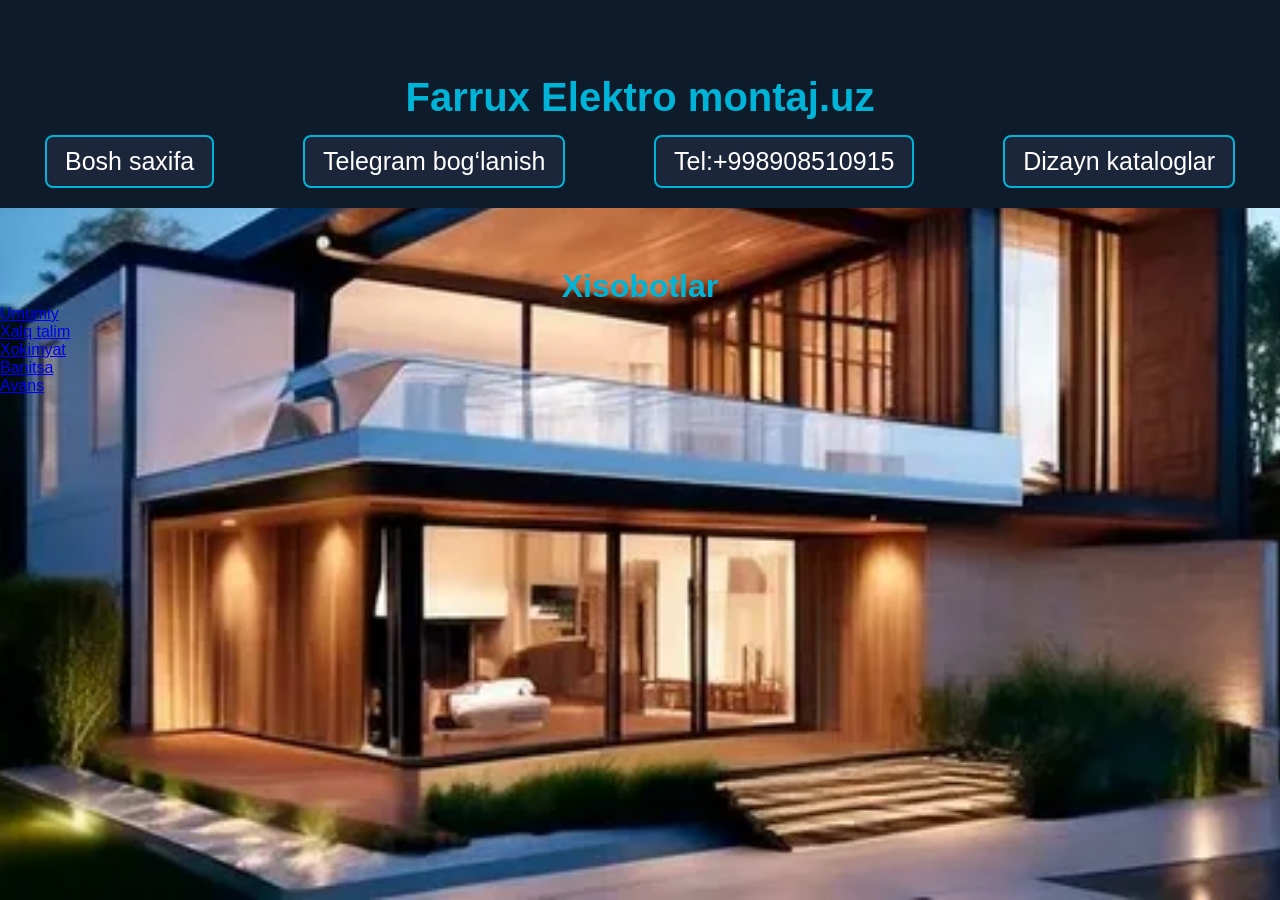
==== index2.html @ 51eafcd9 "Add files via upload" ====
<!doctype html>
<html lang="en">
  <head>
    <meta charset="UTF-8" />
    <meta name="viewport" content="width=device-width, initial-scale=1.0" />
    <title>Bosh_saxifa</title>
    <link rel="stylesheet" href="./style.css" />
  </head>
  <body>
    <header>
      <div class="dd1">
        <h1>Farrux Elektro montaj.uz</h1>
      </div>

      <div class="he1">
        <a href="./index.html">Bosh saxifa </a>
      </div>

      <div class="he1">
        <a href="https://t.me/Muhammad20220301">Telegram bog‘lanish</a>
      </div>

      <div class="he1">
        <a href="./index.html">Tel:+998908510915</a>
      </div>

      <div class="he1">
        <a href="./index.html">Dizayn kataloglar</a>
      </div>
    </header>

    <div class="se">
      <div class="wrap">
        <section class="hero" aria-labelledby="title">
          <h1 id="title">Xisobotlar</h1>

          <div class="hem">
            <a
              href="https://docs.google.com/spreadsheets/d/1APaBLHSOq3WcAI-P96x7J7SB_e6QDaS63UVJ3f_1ZmE/edit?usp=sharing"
              >Umumiy</a
            >
          </div>

          <div class="hem">
            <a href="https://docs.google.com/spreadsheets/d/1APaBLHSOq3WcAI-P96x7J7SB_e6QDaS63UVJ3f_1ZmE/edit?usp=sharing">Xalq talim</a>
          </div>

          <div class="hem">
            <a href="https://docs.google.com/spreadsheets/d/1APaBLHSOq3WcAI-P96x7J7SB_e6QDaS63UVJ3f_1ZmE/edit?usp=sharing">Xokimyat</a>
          </div>

          <div class="hem">
            <a href="https://docs.google.com/spreadsheets/d/1APaBLHSOq3WcAI-P96x7J7SB_e6QDaS63UVJ3f_1ZmE/edit?usp=sharing">Banitsa</a>
          </div>
          <div class="hem">
            <a href="https://docs.google.com/spreadsheets/d/1APaBLHSOq3WcAI-P96x7J7SB_e6QDaS63UVJ3f_1ZmE/edit?usp=sharing">Avans</a>
          </div>
        </section>
      </div>
    </div>
  </body>
</html>
---- style.css ----
* {
    margin: 0;
    padding: 0;
    box-sizing: border-box;
    font-family: Arial, sans-serif;
}

body {
    background-image: url(./i.webp);
    background-size: cover; /* ekran to‘liq yopadi */
    background-position: center; /* markazda turadi */
    background-repeat: no-repeat; /* takrorlanmaydi */
    background-attachment: fixed; /* scroll effekti */    
}

/* HEADER */
header {
    background: #0d1b2a;
    color: white;
    display: flex;
    flex-wrap: wrap;
    align-items: center;
    justify-content: space-between;
    padding: 15px 40px;
}

/* LOGO */
.dd1 {
    flex: 1 1 100%;
    text-align: center;
    margin-bottom: 10px;
}

.dd1 h1 {
    font-size: 40px;
    color: #00b4d8;
}

/* MENU ITEMS */
.he1 {
    display: flex;
    justify-content: center;
    align-items: center;
    margin: 5px;
}

/* LINKS (BUTTON STYLE) */
.he1 a {
    text-decoration: none;
    color: white;
    font-size: 25px;
    padding: 10px 18px;
    border-radius: 8px;
    border: 2px solid #00b4d8;
    background: #1b263b;
    transition: 0.3s;
    white-space: nowrap;
}

/* HOVER EFFECT */
.he1 a:hover {
    background: #00b4d8;
    color: black;
    transform: scale(1.05);
}

/* MAIN TEXT */
div h1 {
    text-align: center;
    margin-top: 60px;
    font-size: 32px;
    color: #00b4d8;
}

/* 📱 MOBILE STYLE */
@media (max-width: 768px) {
    header {
        flex-direction: column;
        padding: 20px;
    }

    .dd1 h1 {
        font-size: 20px;
    }

    .he1 {
        width: 100%;
    }

    .he1 a {
        width: 100%;
        text-align: center;
        font-size: 15px;
        margin: 4px 0;
    }
}
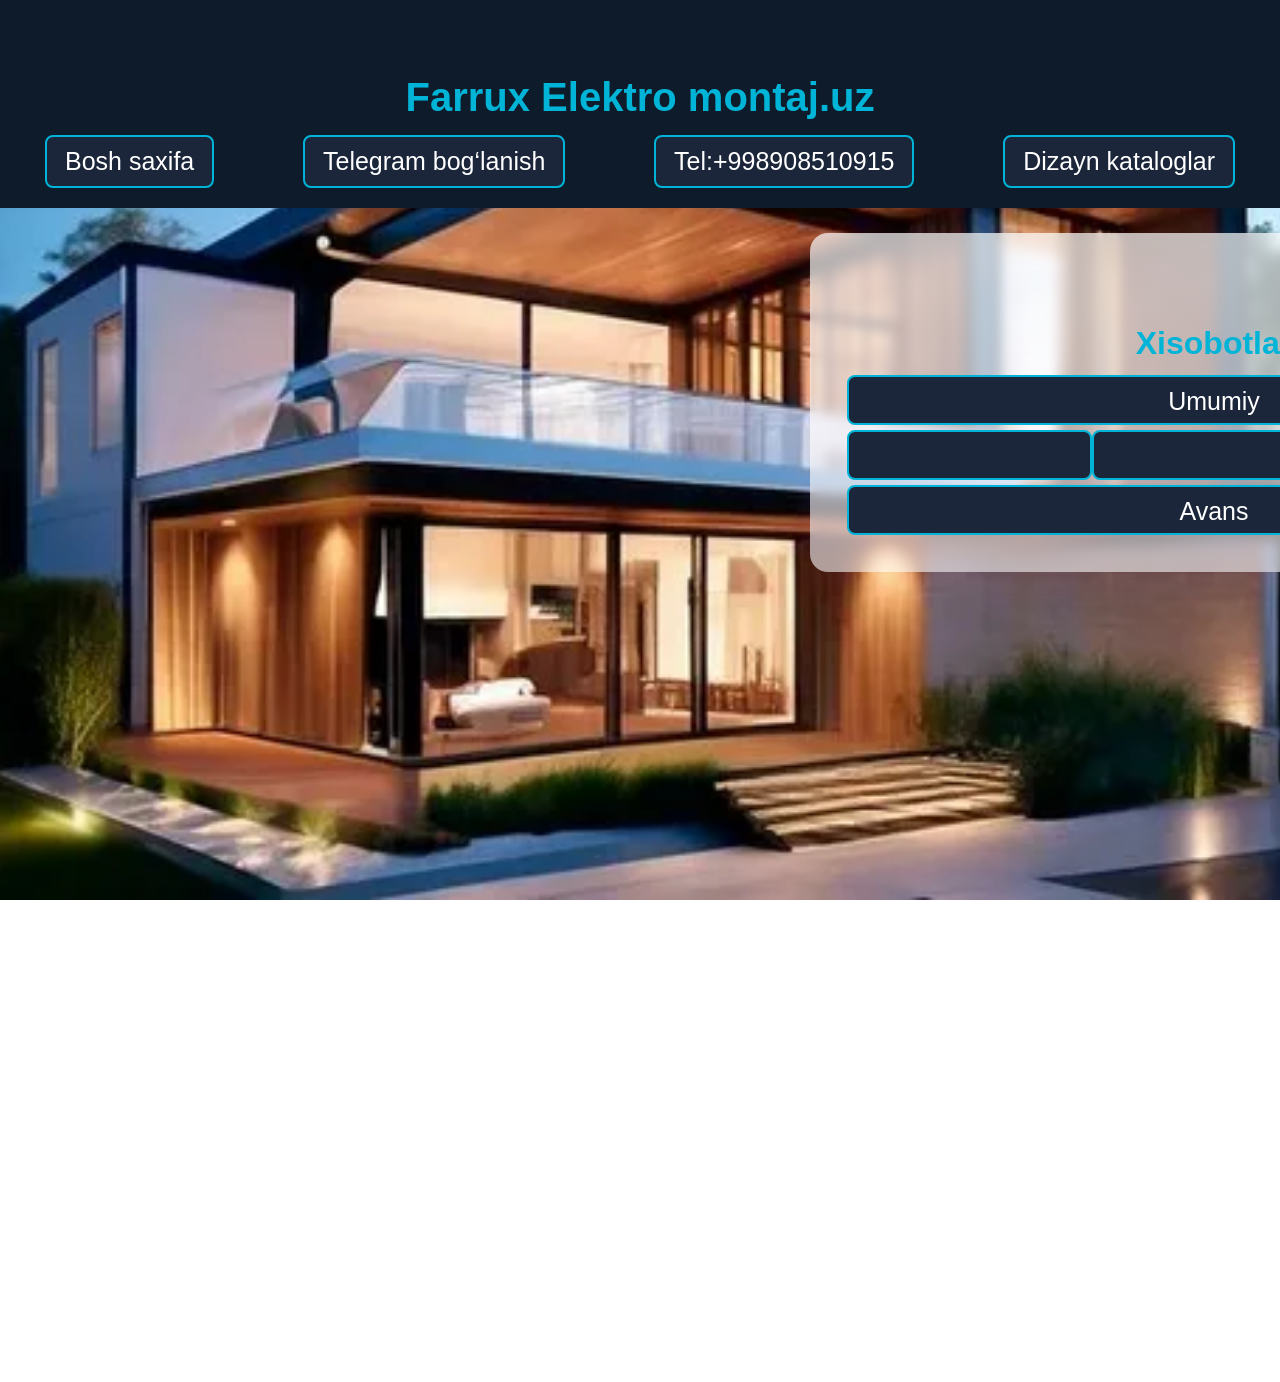
==== commit 27266aeb: "Update index2.html" ====
--- a/index2.html
+++ b/index2.html
@@ -36,24 +36,24 @@
 
           <div class="hem">
             <a
-              href="https://docs.google.com/spreadsheets/d/1APaBLHSOq3WcAI-P96x7J7SB_e6QDaS63UVJ3f_1ZmE/edit?usp=sharing"
+              href="https://docs.google.com/spreadsheets/d/18IXia78NEAWWJlWU5zuR8hV7LwpRVdbt2hO3IUFwIcs/edit?usp=sharing"
               >Umumiy</a
             >
           </div>
 
           <div class="hem">
-            <a href="https://docs.google.com/spreadsheets/d/1APaBLHSOq3WcAI-P96x7J7SB_e6QDaS63UVJ3f_1ZmE/edit?usp=sharing">Xalq talim</a>
+            <a href="https://docs.google.com/spreadsheets/d/18IXia78NEAWWJlWU5zuR8hV7LwpRVdbt2hO3IUFwIcs/edit?usp=sharing</a>
           </div>
 
           <div class="hem">
-            <a href="https://docs.google.com/spreadsheets/d/1APaBLHSOq3WcAI-P96x7J7SB_e6QDaS63UVJ3f_1ZmE/edit?usp=sharing">Xokimyat</a>
+            <a href="https://docs.google.com/spreadsheets/d/18IXia78NEAWWJlWU5zuR8hV7LwpRVdbt2hO3IUFwIcs/edit?usp=sharing</a>
           </div>
 
           <div class="hem">
-            <a href="https://docs.google.com/spreadsheets/d/1APaBLHSOq3WcAI-P96x7J7SB_e6QDaS63UVJ3f_1ZmE/edit?usp=sharing">Banitsa</a>
+            <a href="https://docs.google.com/spreadsheets/d/18IXia78NEAWWJlWU5zuR8hV7LwpRVdbt2hO3IUFwIcs/edit?usp=sharing">Banitsa</a>
           </div>
           <div class="hem">
-            <a href="https://docs.google.com/spreadsheets/d/1APaBLHSOq3WcAI-P96x7J7SB_e6QDaS63UVJ3f_1ZmE/edit?usp=sharing">Avans</a>
+            <a href="https://docs.google.com/spreadsheets/d/18IXia78NEAWWJlWU5zuR8hV7LwpRVdbt2hO3IUFwIcs/edit?usp=sharing">Avans</a>
           </div>
         </section>
       </div>
--- a/style.css
+++ b/style.css
@@ -1,96 +1,208 @@
 * {
-    margin: 0;
-    padding: 0;
-    box-sizing: border-box;
-    font-family: Arial, sans-serif;
+  margin: 0;
+  padding: 0;
+  box-sizing: border-box;
+  font-family: Arial, sans-serif;
 }
 
 body {
-    background-image: url(./i.webp);
-    background-size: cover; /* ekran to‘liq yopadi */
-    background-position: center; /* markazda turadi */
-    background-repeat: no-repeat; /* takrorlanmaydi */
-    background-attachment: fixed; /* scroll effekti */    
+  background-image: url(./i.webp);
+  background-size: cover; /* ekran to‘liq yopadi */
+  background-position: center; /* markazda turadi */
+  background-repeat: no-repeat; /* takrorlanmaydi */
+  background-attachment: fixed; /* scroll effekti */
 }
 
 /* HEADER */
 header {
-    background: #0d1b2a;
-    color: white;
-    display: flex;
-    flex-wrap: wrap;
-    align-items: center;
-    justify-content: space-between;
-    padding: 15px 40px;
+  background: #0d1b2a;
+  color: white;
+  display: flex;
+  flex-wrap: wrap;
+  align-items: center;
+  justify-content: space-between;
+  padding: 15px 40px;
 }
 
 /* LOGO */
 .dd1 {
-    flex: 1 1 100%;
-    text-align: center;
-    margin-bottom: 10px;
+  flex: 1 1 100%;
+  text-align: center;
+  margin-bottom: 10px;
 }
 
 .dd1 h1 {
-    font-size: 40px;
-    color: #00b4d8;
+  font-size: 40px;
+  color: #00b4d8;
 }
 
 /* MENU ITEMS */
 .he1 {
-    display: flex;
-    justify-content: center;
-    align-items: center;
-    margin: 5px;
+  display: flex;
+  justify-content: center;
+  align-items: center;
+  margin: 5px;
 }
 
 /* LINKS (BUTTON STYLE) */
 .he1 a {
-    text-decoration: none;
-    color: white;
-    font-size: 25px;
-    padding: 10px 18px;
-    border-radius: 8px;
-    border: 2px solid #00b4d8;
-    background: #1b263b;
-    transition: 0.3s;
-    white-space: nowrap;
+  text-decoration: none;
+  color: white;
+  font-size: 25px;
+  padding: 10px 18px;
+  border-radius: 8px;
+  border: 2px solid #00b4d8;
+  background: #1b263b;
+  transition: 0.3s;
+  white-space: nowrap;
 }
 
 /* HOVER EFFECT */
 .he1 a:hover {
-    background: #00b4d8;
-    color: black;
-    transform: scale(1.05);
+  background: #00b4d8;
+  color: black;
+  transform: scale(1.05);
+}
+
+/*hem*/
+.hem {
+  display: flex;
+  justify-content: center;
+  align-items: center;
+  margin: 5px;
+}
+
+/* LINKS (BUTTON STYLE) */
+.hem a {
+  text-decoration: none;
+  color: white;
+  font-size: 25px;
+  padding: 10px 18px;
+  border-radius: 8px;
+  border: 2px solid #00b4d8;
+  background: #1b263b;
+  transition: 0.3s;
+  white-space: nowrap;
+  width: 1000px;
+  height: 50px;
+  text-align: center;
+}
+
+/* HOVER EFFECT */
+.hem a:hover {
+  background: #00b4d8;
+  color: black;
+  transform: scale(1.05);
 }
 
 /* MAIN TEXT */
 div h1 {
+  text-align: center;
+  margin-top: 60px;
+  font-size: 32px;
+  color: #00b4d8;
+}
+
+
+
+.wrap {
+  width: 100%;
+  max-width: 1400px;
+  margin: 800px;
+  margin-top: 15px;
+  padding: 10px;
+  display: grid;
+  grid-template-columns: 1fr 420px;
+  gap: 2rem;
+  align-items: center;
+  font-size: 22px;
+}
+
+.hero {
+  padding: 2rem;
+  border-radius: 18px;
+  background: linear-gradient(
+    180deg,
+    rgba(255, 255, 255, 0.7),
+    rgba(255, 250, 255, 0.6)
+  );
+  box-shadow: 0 10px 30px rgba(205, 120, 170, 0.12);
+  backdrop-filter: blur(6px);
+  position: relative;
+  overflow: hidden;
+}
+
+.hero h1 {
+  font-size: 2rem;
+  margin-bottom: 0.8rem;
+}
+
+.hero p {
+  line-height: 1.6;
+  opacity: 0.9;
+}
+
+h4  {
+    color: #00b4d8;
+}
+
+/* 📱 MOBILE STYLE */
+@media (max-width: 868px) {
+  header {
+    flex-direction: row;
+    padding: 5px;
+  }
+
+  .dd1 h1 {
+    font-size: 20px;
+  }
+
+  .he1 {
+    width: 45%;
+  }
+
+  .he1 a {
+    width: 110%;
     text-align: center;
-    margin-top: 60px;
-    font-size: 32px;
-    color: #00b4d8;
-}
-
-/* 📱 MOBILE STYLE */
-@media (max-width: 768px) {
-    header {
-        flex-direction: column;
-        padding: 20px;
-    }
-
-    .dd1 h1 {
-        font-size: 20px;
-    }
-
-    .he1 {
-        width: 100%;
-    }
-
-    .he1 a {
-        width: 100%;
-        text-align: center;
-        font-size: 15px;
-        margin: 4px 0;
-    }
-}
+    font-size: 14px;
+  }
+
+ /* WRAP */
+  .wrap {
+    width: 100%;
+    max-width: 100%;
+    margin: auto;
+    padding: 1rem;
+    display: grid;
+    grid-template-columns: 1fr; /* 1 ustun qilib mobilga moslash */
+    gap: 1.5rem;
+    align-items: start;
+    font-size: 18px; /* kichik ekran uchun font kamaytirildi */
+  }
+
+  /* HERO */
+  .hero {
+    padding: 1.5rem;
+    border-radius: 12px;  /* mobilda yumaloq burchaklar kichikroq */
+    background: linear-gradient(
+      180deg,
+      rgba(255, 255, 255, 0.85),
+      rgba(255, 248, 252, 0.75)
+    );
+    box-shadow: 0 8px 24px rgba(205, 120, 170, 0.12);
+    backdrop-filter: blur(6px);
+    position: relative;
+    overflow: hidden;
+  }
+
+  .hero h1 {
+    font-size: 1.4rem; /* 8px juda kichik, mobil uchun optimal */
+    margin-bottom: 0.6rem;
+  }
+
+  .hero p {
+    font-size: 0.95rem;  /* matnni o‘qish qulayligi uchun */
+    line-height: 1.5;
+    opacity: 0.9;
+  }
+}
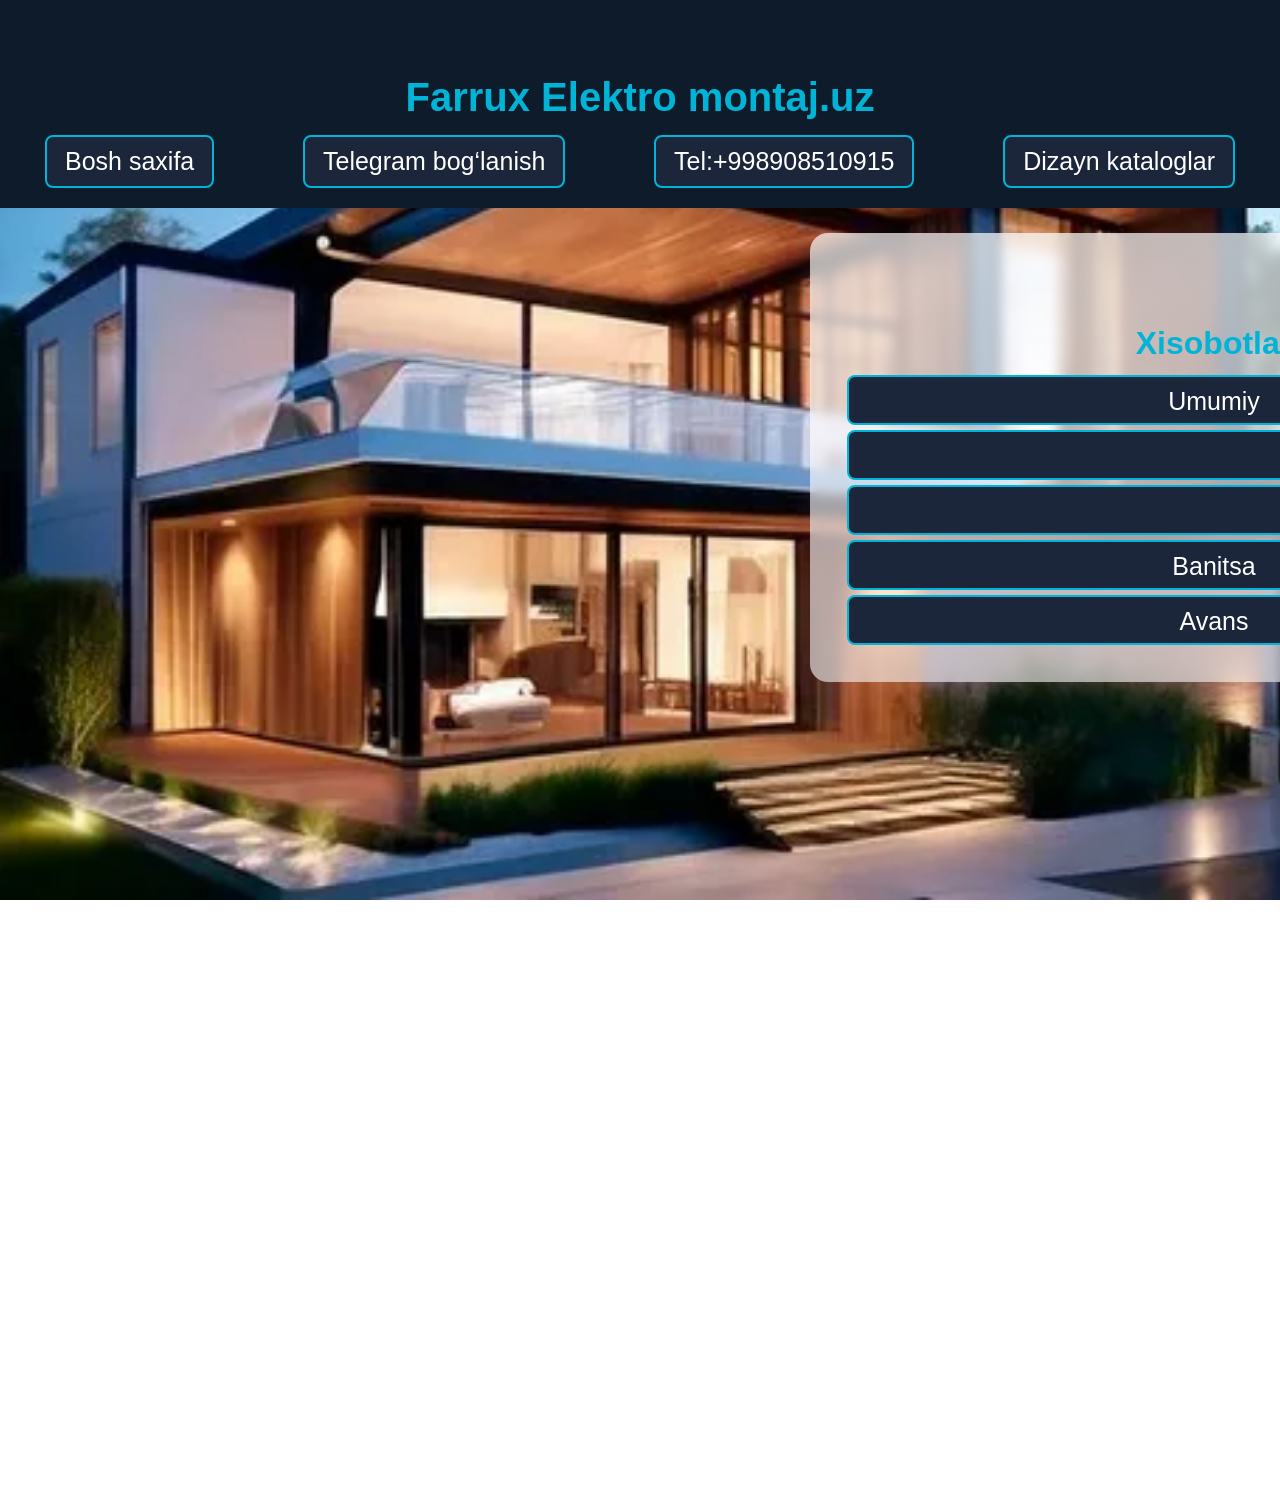
==== commit dff18ec2: "Update index2.html" ====
--- a/index2.html
+++ b/index2.html
@@ -42,11 +42,11 @@
           </div>
 
           <div class="hem">
-            <a href="https://docs.google.com/spreadsheets/d/18IXia78NEAWWJlWU5zuR8hV7LwpRVdbt2hO3IUFwIcs/edit?usp=sharing</a>
+            <a href="https://docs.google.com/spreadsheets/d/18IXia78NEAWWJlWU5zuR8hV7LwpRVdbt2hO3IUFwIcs/edit?usp=sharing"></a>
           </div>
 
           <div class="hem">
-            <a href="https://docs.google.com/spreadsheets/d/18IXia78NEAWWJlWU5zuR8hV7LwpRVdbt2hO3IUFwIcs/edit?usp=sharing</a>
+            <a href="https://docs.google.com/spreadsheets/d/18IXia78NEAWWJlWU5zuR8hV7LwpRVdbt2hO3IUFwIcs/edit?usp=sharing"></a>
           </div>
 
           <div class="hem">
